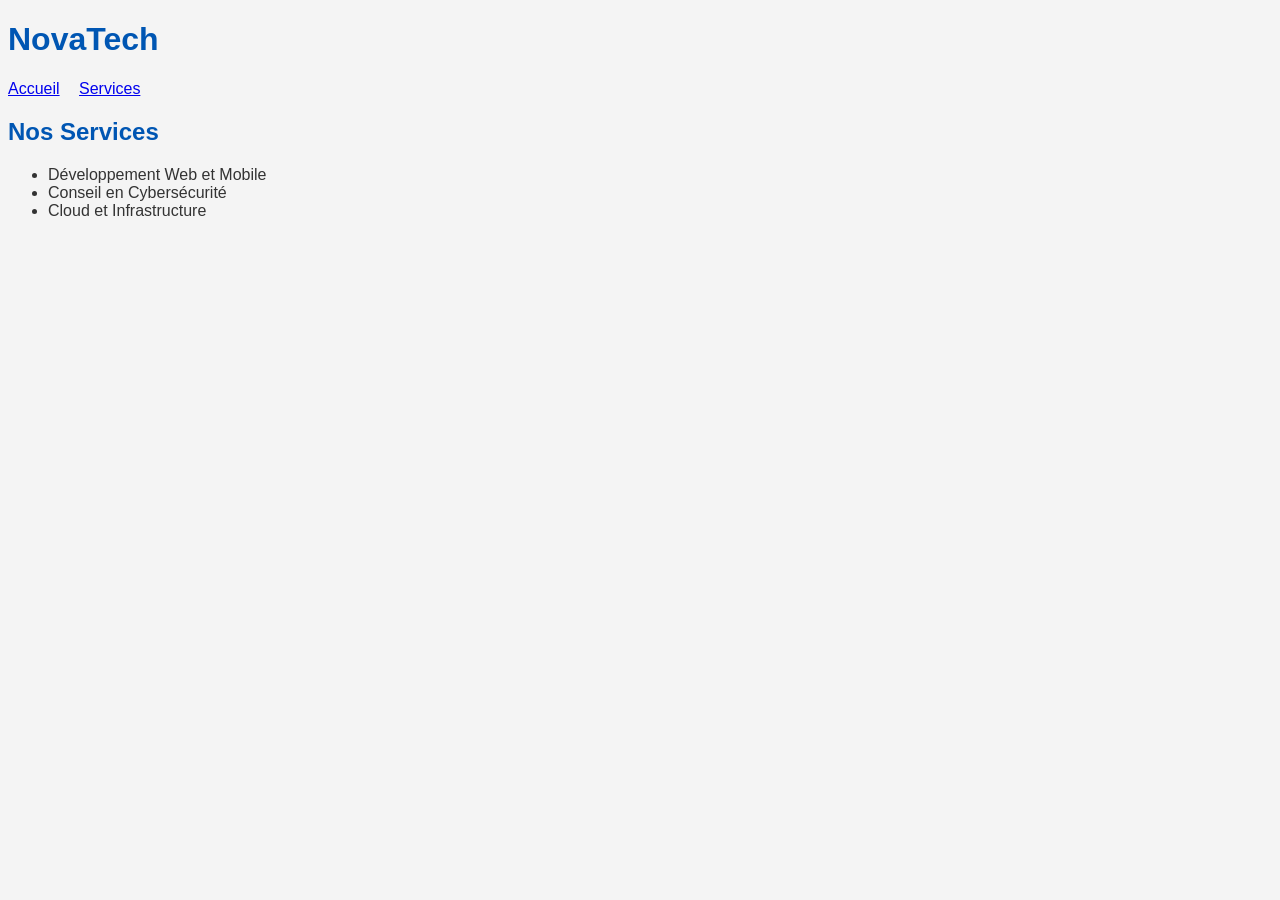
==== services.html @ bc24601c "Ajout de la page des services et mise à jour de la navigation" ====
<!DOCTYPE html>
<html lang="fr">
<head>
    <meta charset="UTF-8">
    <title>NovaTech - Services</title>
    <link rel="stylesheet" href="style.css">
</head>
<body>
    <header>
        <h1>NovaTech</h1>
        <nav>
            <ul>
                <li><a href="index.html">Accueil</a></li>
                <li><a href="services.html">Services</a></li>
            </ul>
        </nav>
    </header>
    <main>
        <h2>Nos Services</h2>
        <ul>
            <li>Développement Web et Mobile</li>
            <li>Conseil en Cybersécurité</li>
            <li>Cloud et Infrastructure</li>
        </ul>
    </main>
</body>
</html>
---- style.css ----
body {
    font-family: Arial, sans-serif;
    background-color: #f4f4f4;
    color: #333;
}

h1, h2 {
    color: #0056b3;
}

nav ul {
    list-style: none;
    padding: 0;
}

nav ul li {
    display: inline;
    margin-right: 15px;
}
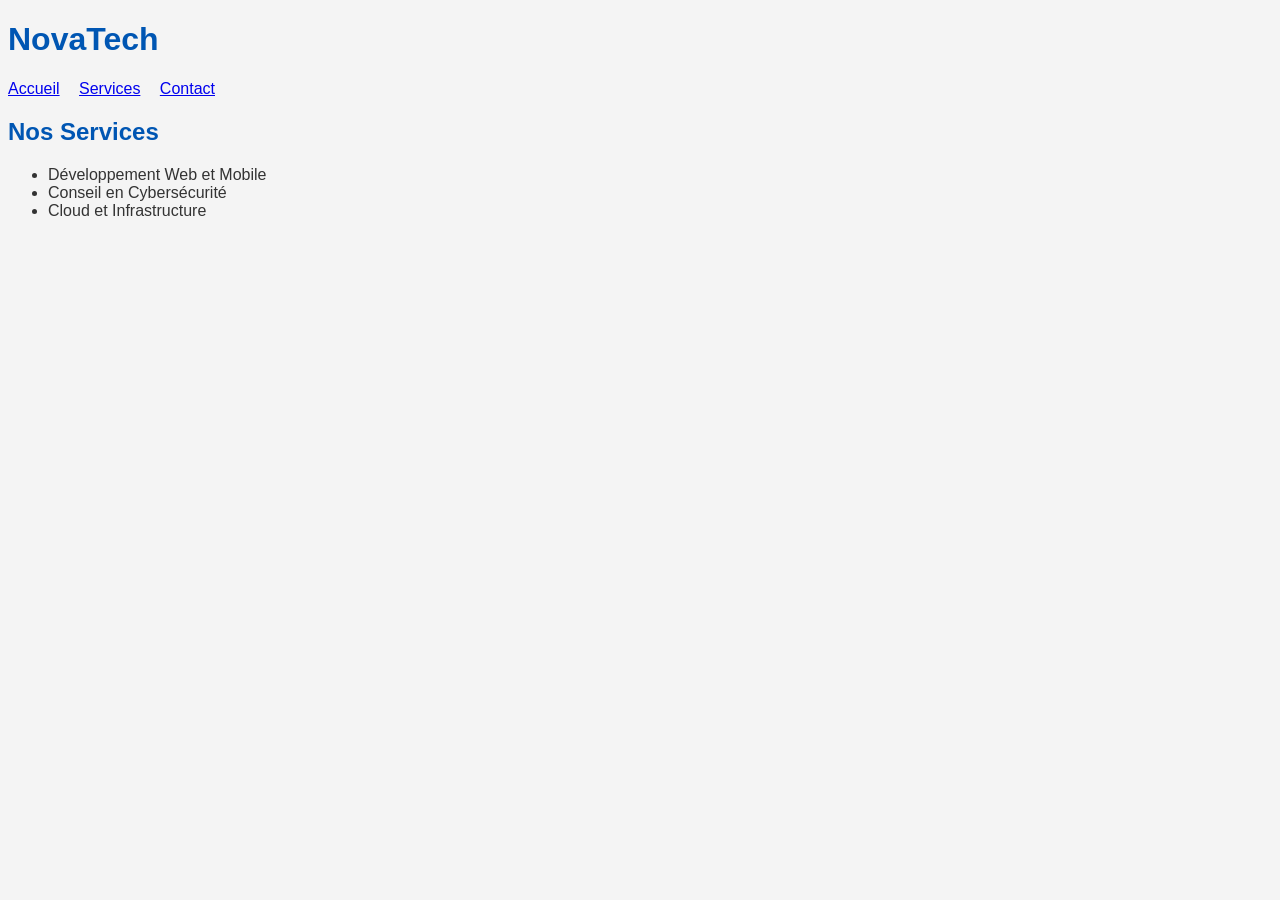
==== commit 3b810644: "Mise a jour de reponses.md pour la partie 7" ====
--- a/services.html
+++ b/services.html
@@ -12,6 +12,7 @@
             <ul>
                 <li><a href="index.html">Accueil</a></li>
                 <li><a href="services.html">Services</a></li>
+                <li><a href="contact.html">Contact</a></li>
             </ul>
         </nav>
     </header>
